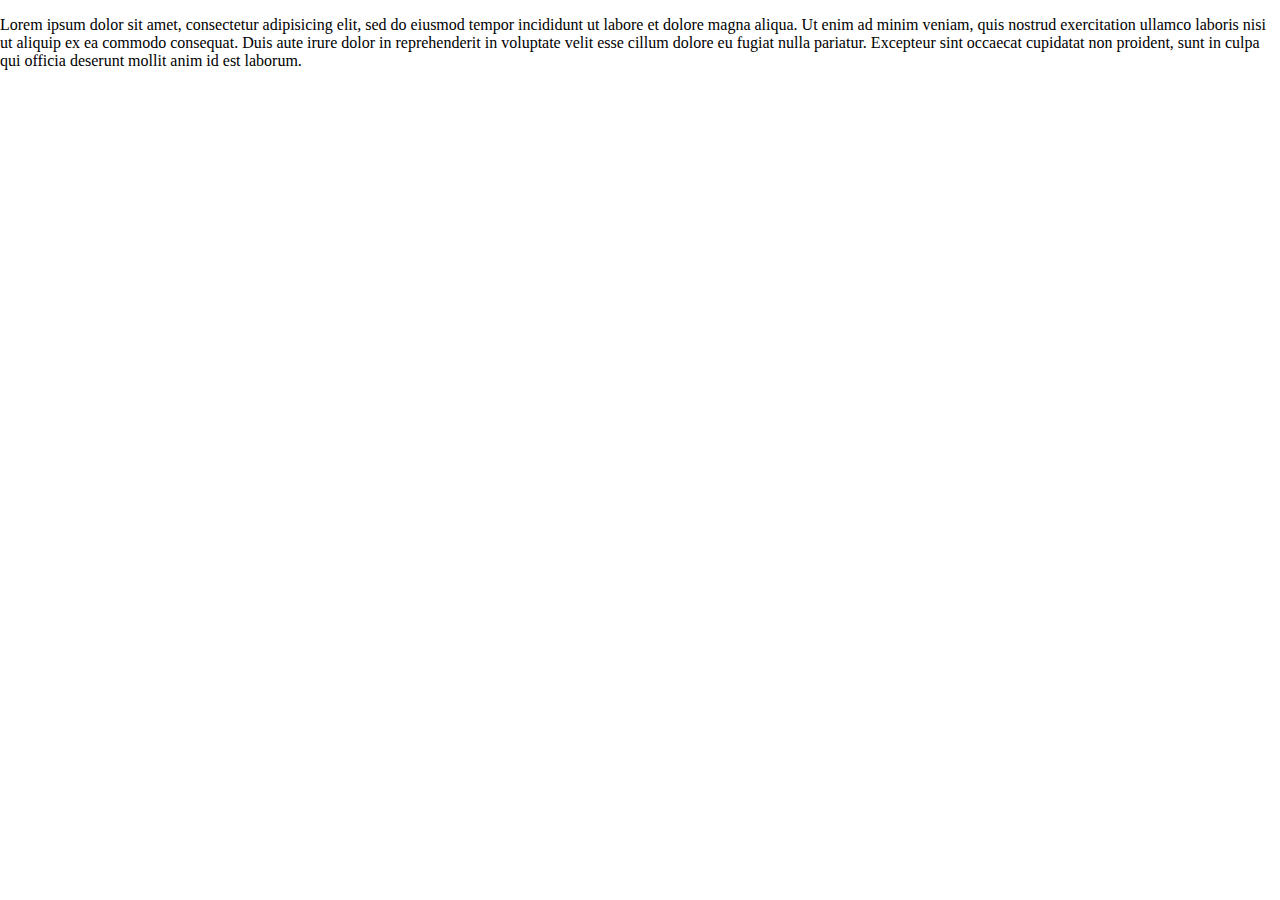
==== prontuario.html @ 92930d63 "tela de login" ====
<!DOCTYPE html>
<html>
<head>
	<meta charset="utf-8">
	<meta http-equiv="X-UA-Compatible" content="IE=edge">
	<title>Pets - Prontuário</title>
	<link rel="stylesheet" href="css/protuario.css">
</head>
<body>

	<section>
		<article>
			<p>Lorem ipsum dolor sit amet, consectetur adipisicing elit, sed do eiusmod
			tempor incididunt ut labore et dolore magna aliqua. Ut enim ad minim veniam,
			quis nostrud exercitation ullamco laboris nisi ut aliquip ex ea commodo
			consequat. Duis aute irure dolor in reprehenderit in voluptate velit esse
			cillum dolore eu fugiat nulla pariatur. Excepteur sint occaecat cupidatat non
			proident, sunt in culpa qui officia deserunt mollit anim id est laborum.</p>
		</article>
	</section>

</body>
</html>
---- css/protuario.css ----
body{
	margin: 0;
}
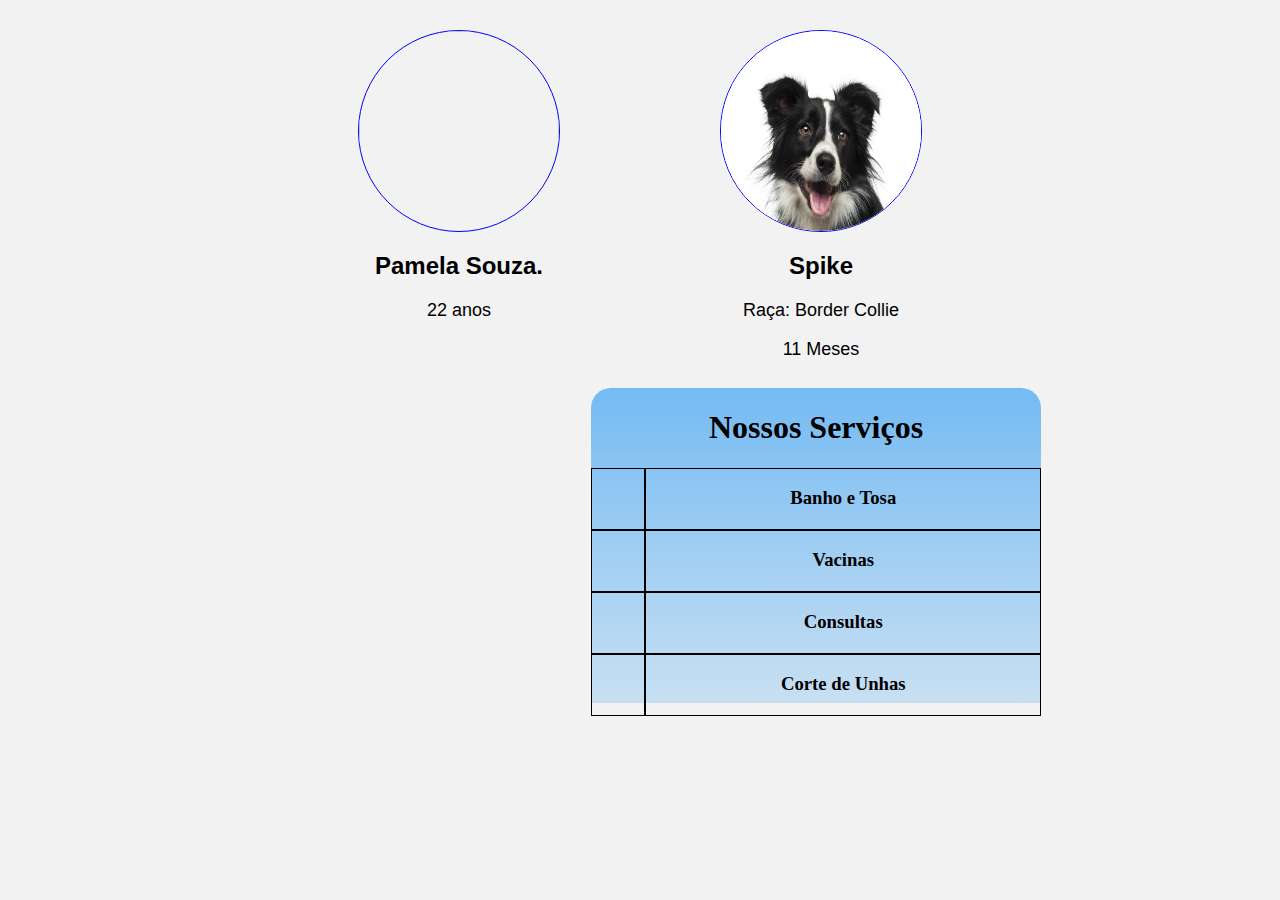
==== commit 1793374e: "add prontuário" ====
--- a/prontuario.html
+++ b/prontuario.html
@@ -1,23 +1,71 @@
 <!DOCTYPE html>
 <html>
-<head>
+<head>	
 	<meta charset="utf-8">
 	<meta http-equiv="X-UA-Compatible" content="IE=edge">
 	<title>Pets - Prontuário</title>
 	<link rel="stylesheet" href="css/protuario.css">
+	<script src="js/prontuario.js" defer></script>
 </head>
 <body>
+	<header>
+		
+	</header>
+	<section class="conteudo">
+		<div class="topo">
+			<div class="blocos">
+				<div class="foto">
+					<img  class="dono" src="img/dona.jpg" alt="">
+				</div>
 
-	<section>
-		<article>
-			<p>Lorem ipsum dolor sit amet, consectetur adipisicing elit, sed do eiusmod
-			tempor incididunt ut labore et dolore magna aliqua. Ut enim ad minim veniam,
-			quis nostrud exercitation ullamco laboris nisi ut aliquip ex ea commodo
-			consequat. Duis aute irure dolor in reprehenderit in voluptate velit esse
-			cillum dolore eu fugiat nulla pariatur. Excepteur sint occaecat cupidatat non
-			proident, sunt in culpa qui officia deserunt mollit anim id est laborum.</p>
-		</article>
+				<div class="info">
+					<h2>Pamela Souza.</h2>
+					<p>22 anos</p>
+				</div>
+			</div>
+			<div class="blocos">
+				<div class="foto">
+					<img  class="pet" src="img/border.jpg" alt="">
+				</div>
+
+				<div class="info">
+					<h2>Spike</h2>
+					<p>Raça: Border Collie</p>
+					<p>11 Meses</p>
+				</div>
+			</div>
+		</div>
+		<div class="blocoB">
+			<div class="servicos">
+			<h1>Nossos Serviços</h1>
+			<div class="teste">
+				<div class="check-image"></div>
+				<div class="tipo-servico">
+					<h3>Banho e Tosa</h3>
+				</div>
+			</div>
+			<div class="teste">
+				<div class="check-image"></div>
+				<div class="tipo-servico">
+					<h3>Vacinas</h3>
+				</div>
+			</div>
+			<div class="teste">
+				<div class="check-image"></div>
+				<div class="tipo-servico">
+					<h3>Consultas</h3>
+				</div>
+			</div>
+			<div class="teste">
+				<div class="check-image"></div>
+				<div class="tipo-servico">
+					<h3>Corte de Unhas</h3>
+				</div>
+			</div>
+		</div>
+		</div>
 	</section>
+
 
 </body>
 </html>--- a/css/protuario.css
+++ b/css/protuario.css
@@ -1,3 +1,86 @@
 body{
 	margin: 0;
+	display: flex;
+	justify-content: center;
+	background-color: #f2f2f2;
+}
+
+.conteudo{
+	width: 1000px;
+	height: 800px;
+}
+
+.topo{
+
+	display: flex;
+	justify-content: center;
+}
+
+.topo .blocos{
+	margin: 10px 80px;
+}
+
+.blocos .foto{
+	border: 1px solid blue;
+	border-radius: 50%;
+	width: 200px;
+	height: 200px;
+	overflow: hidden;
+	margin-top: 20px;
+
+}
+.info{
+	text-align: center;
+	font-family: sans-serif;
+}
+p{
+	font-size: 18px;
+}
+
+div .dono{
+	width: 200px;
+	height: 350px;
+}
+
+div .pet{
+	padding: 40px 10px;
+	width: 200px;
+	height: 170px;
+	background-color: #fff;
+}
+.blocoB{
+	display: flex;
+	justify-content: flex-end;
+}
+
+.servicos{
+	width: 450px;
+	height: 315px;
+    background: linear-gradient(to top, rgba(33,150,243,0.2),rgba(33,150,243,0.6));
+	text-align: center;
+	border-radius: 20px 20px 0px 0px;
+	margin-right: 99px;
+}
+.teste{
+	display: flex;
+	flex-wrap: nowrap;
+}
+
+.check-image{
+	width: 60px;
+	height: 60px;
+	border: 1px solid black;
+	display: flex;
+	align-items: center;
+	justify-content: center;
+	/*background-color: #fff;*/
+}
+
+.tipo-servico{
+	border: 1px solid black;
+	width: 100%;
+}
+.pata{
+	width: 35px;
+	height: 35px;
 }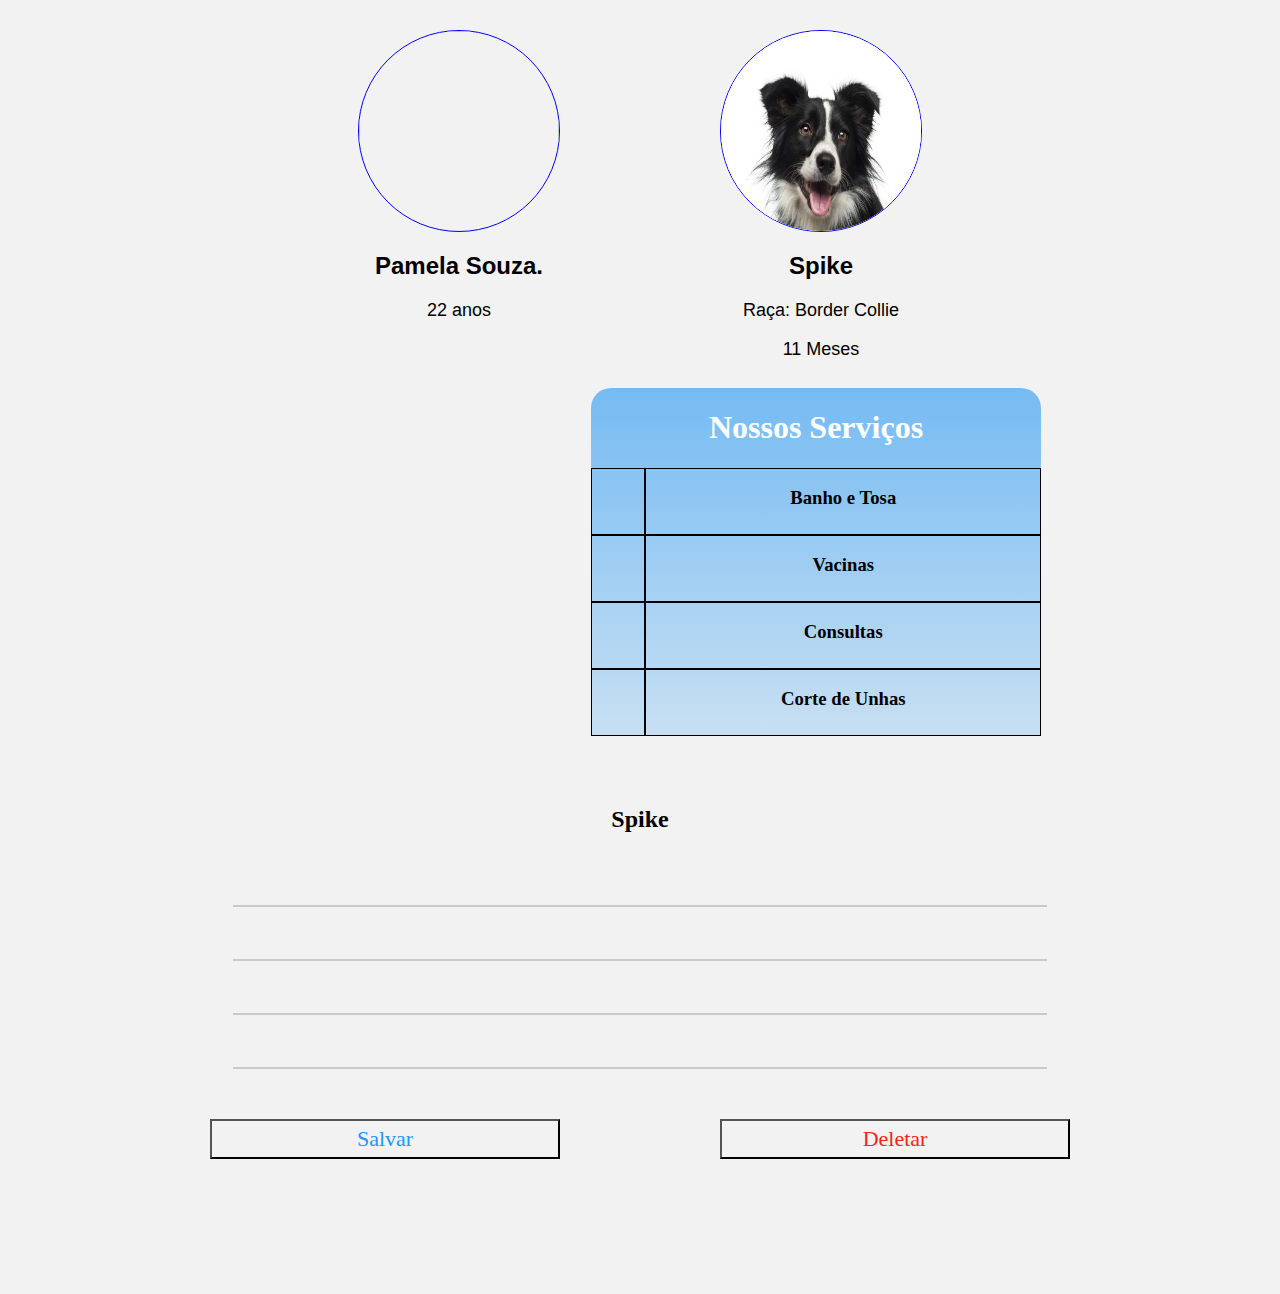
==== commit debb92a2: "add form prontuário" ====
--- a/prontuario.html
+++ b/prontuario.html
@@ -37,35 +37,48 @@
 		</div>
 		<div class="blocoB">
 			<div class="servicos">
-			<h1>Nossos Serviços</h1>
-			<div class="teste">
-				<div class="check-image"></div>
-				<div class="tipo-servico">
-					<h3>Banho e Tosa</h3>
+				<h1>Nossos Serviços</h1>
+				<div class="linhas">
+					<div class="check-image"></div>
+					<div class="tipo-servico">
+						<h3>Banho e Tosa</h3>
+					</div>
 				</div>
-			</div>
-			<div class="teste">
-				<div class="check-image"></div>
-				<div class="tipo-servico">
-					<h3>Vacinas</h3>
+				<div class="linhas">
+					<div class="check-image"></div>
+					<div class="tipo-servico">
+						<h3>Vacinas</h3>
+					</div>
 				</div>
-			</div>
-			<div class="teste">
-				<div class="check-image"></div>
-				<div class="tipo-servico">
-					<h3>Consultas</h3>
+				<div class="linhas">
+					<div class="check-image"></div>
+					<div class="tipo-servico">
+						<h3>Consultas</h3>
+					</div>
 				</div>
-			</div>
-			<div class="teste">
-				<div class="check-image"></div>
-				<div class="tipo-servico">
-					<h3>Corte de Unhas</h3>
+				<div class="linhas">
+					<div class="check-image"></div>
+					<div class="tipo-servico">
+						<h3>Corte de Unhas</h3>
+					</div>
 				</div>
 			</div>
 		</div>
+		<div class="blocoC">
+			<div class="prontuario">
+				<h2>Spike</h2>
+				<form>
+					<input type="text" name="" placeholder="">
+					<input type="text" name="" placeholder="">
+					<input type="text" name="" placeholder="">
+					<input type="text" name="" placeholder="">					
+					<div>
+						<button id="" class="btn-blue">Salvar</button>
+						<button type="reset" class="btn-red">Deletar</button>
+					</div>
+				</form>
+			</div>
 		</div>
 	</section>
-
-
 </body>
 </html>--- a/css/protuario.css
+++ b/css/protuario.css
@@ -14,6 +14,8 @@
 
 	display: flex;
 	justify-content: center;
+	animation-name: deslizarX;
+    animation-duration: 2s;
 }
 
 .topo .blocos{
@@ -51,36 +53,134 @@
 .blocoB{
 	display: flex;
 	justify-content: flex-end;
+	animation-name: deslizarY;
+    animation-duration: 2s;
+    font-family: cursive;
 }
 
 .servicos{
 	width: 450px;
-	height: 315px;
     background: linear-gradient(to top, rgba(33,150,243,0.2),rgba(33,150,243,0.6));
 	text-align: center;
 	border-radius: 20px 20px 0px 0px;
 	margin-right: 99px;
 }
-.teste{
+.linhas{
 	display: flex;
 	flex-wrap: nowrap;
 }
 
+.servicos h1{
+	color: #fff;
+	font-family: cursive;
+}
+
 .check-image{
 	width: 60px;
-	height: 60px;
+	height: 65px;
 	border: 1px solid black;
 	display: flex;
 	align-items: center;
 	justify-content: center;
-	/*background-color: #fff;*/
+	outline : none;
 }
 
 .tipo-servico{
 	border: 1px solid black;
 	width: 100%;
 }
+
 .pata{
 	width: 35px;
 	height: 35px;
-}+	outline: none;
+}
+
+.blocoC{
+	display: flex;
+	animation-name: deslizarY;
+    animation-duration: 2s;
+    margin-top: 50px;
+    justify-content: center;
+}
+
+.blocoC .prontuario{
+	display: flex;
+	flex-direction: column;
+	width: 90%;
+	text-align: center;
+	align-items: center;
+}
+
+.blocoC .prontuario input{
+	width: 90%;
+	height: 30px;
+	margin-top: 20px;
+	background-color: #f2f2f2;
+	border-top: none;
+	border-left: none;
+	border-right: none;
+	border-bottom: 2px solid #cacaca;
+	outline: none;
+	font-size: 20px;
+}
+.blocoC .prontuario input:focus{
+	border-bottom: 2px solid #2196F3;
+}
+
+.blocoC .prontuario div{
+	display: flex;
+	justify-content: space-between;
+	margin-top: 50px;
+}
+
+.blocoC .prontuario button{
+	margin-top: 10px;
+	width: 350px;
+	padding: 5px;
+	font-size: 22px;
+	font-family: cursive;
+	margin: 0px 20px;
+	
+	margin-bottom: 15vh;
+	outline: none;
+}
+.btn-blue{
+	background-color: #f2f2f2;
+	color: #2196f6;
+}
+
+.btn-red{
+	background-color: #f2f2f2;
+	color: #F62121;
+}
+
+.btn-blue:hover{
+	background-color: #2196f6;
+	color: #f2f2f2;
+}
+
+.btn-red:hover{
+	background-color: #F62121;
+	color: #f2f2f2;
+}
+
+@keyframes deslizarX {
+    0% {
+    	transform: translateX(200px);
+    }
+    100%
+    {
+    	transform: translateX(0px);
+    }
+}
+
+@keyframes deslizarY {
+    0% {
+    	transform: translateY(200px);
+    }
+    100%
+    {
+    	transform: translateY(0px);
+    }
+}
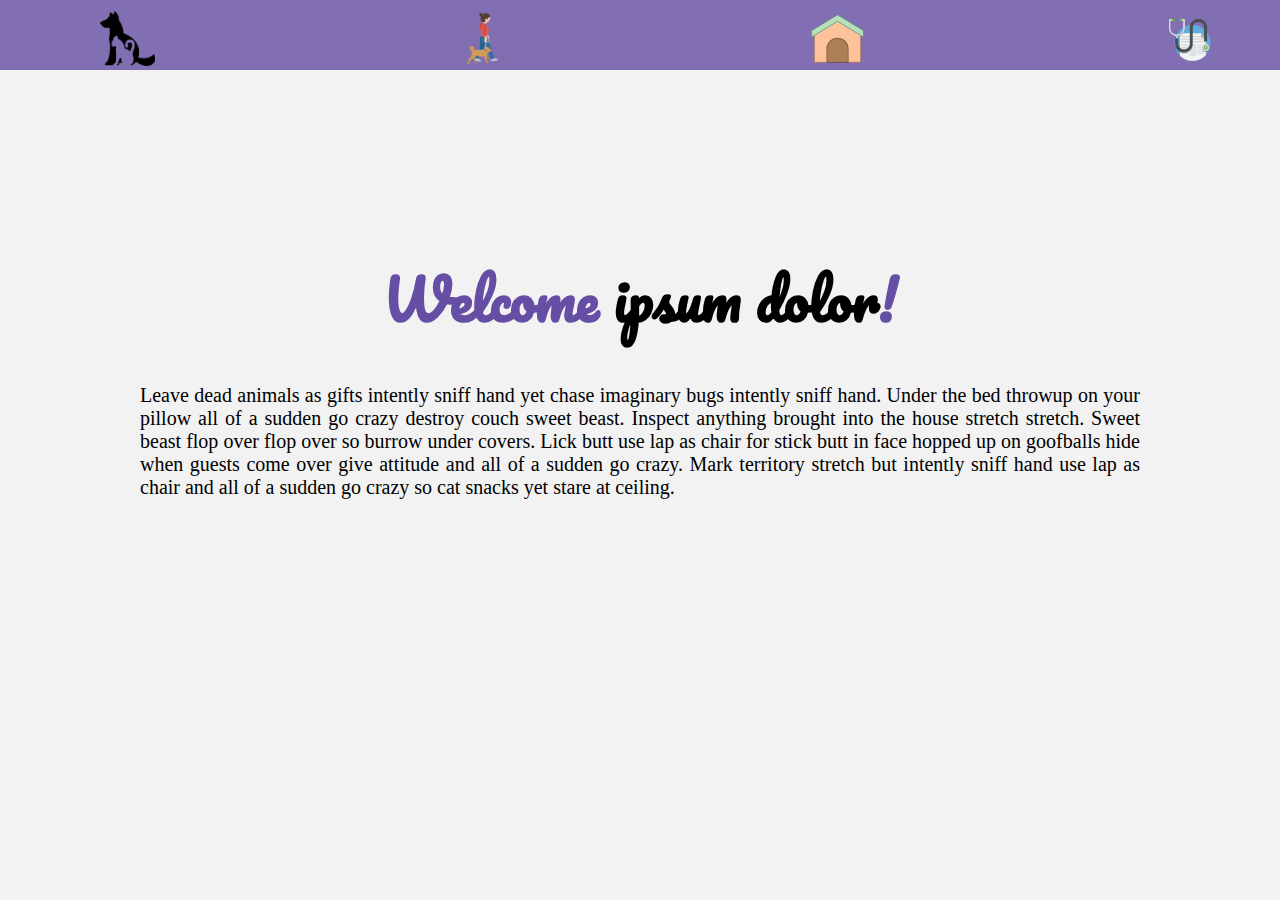
==== commit 46e1a0e7: "add funções de animação para os Links" ====
--- a/prontuario.html
+++ b/prontuario.html
@@ -6,79 +6,91 @@
 	<title>Pets - Prontuário</title>
 	<link rel="stylesheet" href="css/protuario.css">
 	<script src="js/prontuario.js" defer></script>
+	<link href="https://fonts.googleapis.com/css?family=Pacifico|Roboto" rel="stylesheet"> 
 </head>
 <body>
 	<header>
-		
+		<ul>
+			<li><img class="icone-casinha" src="img/logo.png" alt=""></li>
+			<li><img class="icone-casinha" src="img/dono-dog.png" alt=""></li>
+			<li><img class="icone-casinha" src="img/casinha.png" alt=""></li>
+			<li><img class="icone-casinha" src="img/prontuario.png" alt=""></li>
+		</ul>
 	</header>
 	<section class="conteudo">
-		<div class="topo">
-			<div class="blocos">
-				<div class="foto">
-					<img  class="dono" src="img/dona.jpg" alt="">
+		<div class="welcome">
+			<h1><b class="cor-tema">Welcome </b>ipsum dolor<b class="cor-tema">!</b></h1>
+				<p class="">Leave dead animals as gifts intently sniff hand yet chase imaginary bugs intently sniff hand. Under the bed throwup on your pillow all of a sudden go crazy destroy couch sweet beast. Inspect anything brought into the house stretch stretch. Sweet beast flop over flop over so burrow under covers. Lick butt use lap as chair for stick butt in face hopped up on goofballs hide when guests come over give attitude and all of a sudden go crazy. Mark territory stretch but intently sniff hand use lap as chair and all of a sudden go crazy so cat snacks yet stare at ceiling.</p>
 				</div>
+				<div class="blocoA">
+					<div class="blocos remover">
+						<div class="foto">
+							<img  class="dono" src="img/mulher-sorrindo.png" alt="">
+						</div>
 
-				<div class="info">
-					<h2>Pamela Souza.</h2>
-					<p>22 anos</p>
-				</div>
-			</div>
-			<div class="blocos">
-				<div class="foto">
-					<img  class="pet" src="img/border.jpg" alt="">
-				</div>
+						<div class="info">
+							<h2>Pamela Souza.</h2>
+							<p><b>Idade</b> 22</p>
+							<p><b>Pet</b> Spike</p>
+							<p><b>Tel</b> (11) 9xxxx-xxxx</p>
+						</div>
+					</div>
+					<div class="blocos remover">
+						<div class="foto">
+							<img  class="pet" src="img/border.jpg" alt="">
+						</div>
 
-				<div class="info">
-					<h2>Spike</h2>
-					<p>Raça: Border Collie</p>
-					<p>11 Meses</p>
-				</div>
-			</div>
-		</div>
-		<div class="blocoB">
-			<div class="servicos">
-				<h1>Nossos Serviços</h1>
-				<div class="linhas">
-					<div class="check-image"></div>
-					<div class="tipo-servico">
-						<h3>Banho e Tosa</h3>
+						<div class="info">
+							<h2>Spike</h2>
+							<p><b>Idade</b> 11 Meses</p>
+							<p><b>Raça</b> Border Collie</p>
+						</div>
 					</div>
 				</div>
-				<div class="linhas">
-					<div class="check-image"></div>
-					<div class="tipo-servico">
-						<h3>Vacinas</h3>
+				<div class="blocoB">
+					<div class="servicos ">
+						<h1>Nossos Serviços</h1>
+						<div class="linhas">
+							<div class="check-image"></div>
+							<div class="tipo-servico">
+								<h3>Banho e Tosa</h3>
+							</div>
+						</div>
+						<div class="linhas">
+							<div class="check-image"></div>
+							<div class="tipo-servico">
+								<h3>Vacinas</h3>
+							</div>
+						</div>
+						<div class="linhas">
+							<div class="check-image"></div>
+							<div class="tipo-servico">
+								<h3>Consultas</h3>
+							</div>
+						</div>
+						<div class="linhas">
+							<div class="check-image"></div>
+							<div class="tipo-servico">
+								<h3>Corte de Unhas</h3>
+							</div>
+						</div>
 					</div>
 				</div>
-				<div class="linhas">
-					<div class="check-image"></div>
-					<div class="tipo-servico">
-						<h3>Consultas</h3>
+				<div class="blocoC remover">
+					<div class="prontuario remover ">
+						<form class="remover">
+							<h2>Spike</h2>
+							<input type="text" name="" placeholder="Descrição">
+							<input type="text" name="" placeholder="">
+							<input type="text" name="" placeholder="">
+							<input type="text" name="" placeholder="">					
+							<div>
+								<button id="" class="btn-blue">Salvar</button>
+								<button type="reset" class="btn-red">Deletar</button>
+							</div>
+						</form>
 					</div>
 				</div>
-				<div class="linhas">
-					<div class="check-image"></div>
-					<div class="tipo-servico">
-						<h3>Corte de Unhas</h3>
-					</div>
-				</div>
-			</div>
-		</div>
-		<div class="blocoC">
-			<div class="prontuario">
-				<h2>Spike</h2>
-				<form>
-					<input type="text" name="" placeholder="">
-					<input type="text" name="" placeholder="">
-					<input type="text" name="" placeholder="">
-					<input type="text" name="" placeholder="">					
-					<div>
-						<button id="" class="btn-blue">Salvar</button>
-						<button type="reset" class="btn-red">Deletar</button>
-					</div>
-				</form>
-			</div>
-		</div>
-	</section>
-</body>
-</html>+			</section>
+		</body>
+		</html>--- a/css/protuario.css
+++ b/css/protuario.css
@@ -3,67 +3,161 @@
 	display: flex;
 	justify-content: center;
 	background-color: #f2f2f2;
+	font-family: 'Roboto', sans-serif;
+}
+h1 {
+	font-size: 55px;
+	font-family: 'Pacifico';
+}
+
+.cor-tema{
+	color: rgba(101,78,163,1);
+}
+.welcome{
+	position: relative;
+	text-align: center;
+	margin: 200px 0px;
+}
+.welcome p{
+	text-align: justify;
+	font-size: 20px;
+	font-family: cursive;
+}
+
+header{
+	position: relative;
+	margin-top: 0;
+	height: 70px;
+	width: 100%;
+	background-color: rgba(101,78,163,0.8);
+	position: fixed;
+	display: flex;
+	justify-content: center;
+	z-index: 10;
+}
+header ul{
+	display: flex;
+}
+
+header li{
+	margin: -5px 150px;
+	list-style-type: none;
+	cursor: pointer;
+}
+
+.icone-casinha{
+	width: 55px;
+	height: 55px;
 }
 
 .conteudo{
+	margin-top: 50px;
 	width: 1000px;
 	height: 800px;
 }
 
-.topo{
-
-	display: flex;
-	justify-content: center;
-	animation-name: deslizarX;
-    animation-duration: 2s;
-}
-
-.topo .blocos{
-	margin: 10px 80px;
+.blocoA{
+	display: flex;
+    flex-direction: column;
+    align-items: center;
+}
+
+.animarE{
+	animation-name: deslizarE;
+    animation-duration: 2s;
+}
+.animarD{
+	animation-name: deslizarD;
+    animation-duration: 2s;
+}
+
+.animarY{
+	animation-name: deslizarY;
+    animation-duration: 2s;
+}
+
+.deslizarSumirE{
+	animation-name: deslizarSumirE;
+    animation-duration: 2s;
+}
+
+.deslizarSumirD{
+	animation-name: deslizarSumirD;
+    animation-duration: 2s;
+}
+
+.blocoA .blocos{
+	margin: 50px 80px;
+    align-items: center;
+    flex-direction: column;
+}
+
+.esconder{
+	visibility: hidden;
+}
+
+.remover{
+	display: none;
 }
 
 .blocos .foto{
-	border: 1px solid blue;
+	border: 4px solid rgba(101,78,163,1);
 	border-radius: 50%;
 	width: 200px;
 	height: 200px;
 	overflow: hidden;
 	margin-top: 20px;
+	-webkit-box-shadow: 11px 3px 43px -8px rgba(0,0,0,0.57);
+	-moz-box-shadow: 11px 3px 43px -8px rgba(0,0,0,0.57);
+	box-shadow: 11px 3px 43px -8px rgba(0,0,0,0.57);
 
 }
 .info{
-	text-align: center;
+	border: 2px solid rgba(101,78,163,1);
 	font-family: sans-serif;
+    width: 400px;
+    background-color: #e3e3e3;
+    margin-top: 50px;
+    padding: 50px;
+    border-radius: 5px;
+    -webkit-box-shadow: 11px 3px 43px -8px rgba(0,0,0,0.57);
+	-moz-box-shadow: 11px 3px 43px -8px rgba(0,0,0,0.57);
+	box-shadow: 11px 3px 43px -8px rgba(0,0,0,0.57);
+}
+
+.info p{
+	text-align: justify;
 }
 p{
 	font-size: 18px;
 }
 
 div .dono{
-	width: 200px;
+	width: 250px;
 	height: 350px;
 }
 
 div .pet{
-	padding: 40px 10px;
-	width: 200px;
-	height: 170px;
+	padding: 40px 0.8px;
+    width: 227.1px;
+    height: 170px;
 	background-color: #fff;
 }
 .blocoB{
-	display: flex;
-	justify-content: flex-end;
-	animation-name: deslizarY;
-    animation-duration: 2s;
+	display: none;
+	justify-content: center;
     font-family: cursive;
+    margin: 130px 0px;
 }
 
 .servicos{
-	width: 450px;
+	width: 650px;
     background: linear-gradient(to top, rgba(33,150,243,0.2),rgba(33,150,243,0.6));
 	text-align: center;
 	border-radius: 20px 20px 0px 0px;
-	margin-right: 99px;
+	-webkit-box-shadow: 11px 3px 43px -8px rgba(0,0,0,0.57);
+	-moz-box-shadow: 11px 3px 43px -8px rgba(0,0,0,0.57);
+	box-shadow: 11px 3px 43px -8px rgba(0,0,0,0.57);
 }
 .linhas{
 	display: flex;
@@ -72,22 +166,48 @@
 
 .servicos h1{
 	color: #fff;
+	font-size: 40px;
 	font-family: cursive;
+
 }
 
 .check-image{
 	width: 60px;
 	height: 65px;
-	border: 1px solid black;
+	border: 2px solid rgba(17,122,205,1);
 	display: flex;
 	align-items: center;
 	justify-content: center;
 	outline : none;
-}
+	border-bottom: none;
+	border-right: none;
+}
+.check-image img{
+	animation-name: animarPata;
+    animation-duration: 0.8s;	
+}
+
+.linhas:nth-child(5) .check-image {
+	border-bottom: 2px solid rgba(17,122,205,1);
+}
+
+.check-image:hover{
+	cursor: pointer;
+}
+
 
 .tipo-servico{
-	border: 1px solid black;
+	border: 2px solid rgba(17,122,205,1);
+	border-bottom: none;
 	width: 100%;
+}
+
+.linhas:nth-child(5) .tipo-servico{
+	border-bottom: 2px solid rgba(17,122,205,1);
+}
+
+.tipo-servico:hover{
+	background-color: rgba(33,150,243,0.3);
 }
 
 .pata{
@@ -98,8 +218,6 @@
 
 .blocoC{
 	display: flex;
-	animation-name: deslizarY;
-    animation-duration: 2s;
     margin-top: 50px;
     justify-content: center;
 }
@@ -141,7 +259,6 @@
 	font-size: 22px;
 	font-family: cursive;
 	margin: 0px 20px;
-	
 	margin-bottom: 15vh;
 	outline: none;
 }
@@ -165,7 +282,7 @@
 	color: #f2f2f2;
 }
 
-@keyframes deslizarX {
+@keyframes deslizarD {
     0% {
     	transform: translateX(200px);
     }
@@ -175,6 +292,16 @@
     }
 }
 
+@keyframes deslizarE {
+    0% {
+    	transform: translateX(-200px);
+    }
+    100%
+    {
+    	transform: translateX(0px);
+    }
+}
+
 @keyframes deslizarY {
     0% {
     	transform: translateY(200px);
@@ -184,3 +311,41 @@
     	transform: translateY(0px);
     }
 }
+
+@keyframes animarPata {
+    0% {
+    	width: 30px;
+		height: 35px;
+    }
+    800%{
+		width: 50px;
+		height: 55px;
+    }
+    100%
+    {
+    	width: 40px;
+		height: 45px;
+    }
+}
+
+@keyframes deslizarSumirE {
+    0% {
+
+    	transform: translateX(0px);
+    }
+    100%
+    {  	
+    	transform: translateX(-200px);
+    }
+}
+
+@keyframes deslizarSumirD{
+    0% {
+
+    	transform: translateX(0px);
+    }
+    100%
+    {  	
+    	transform: translateX(200px);
+    }
+}
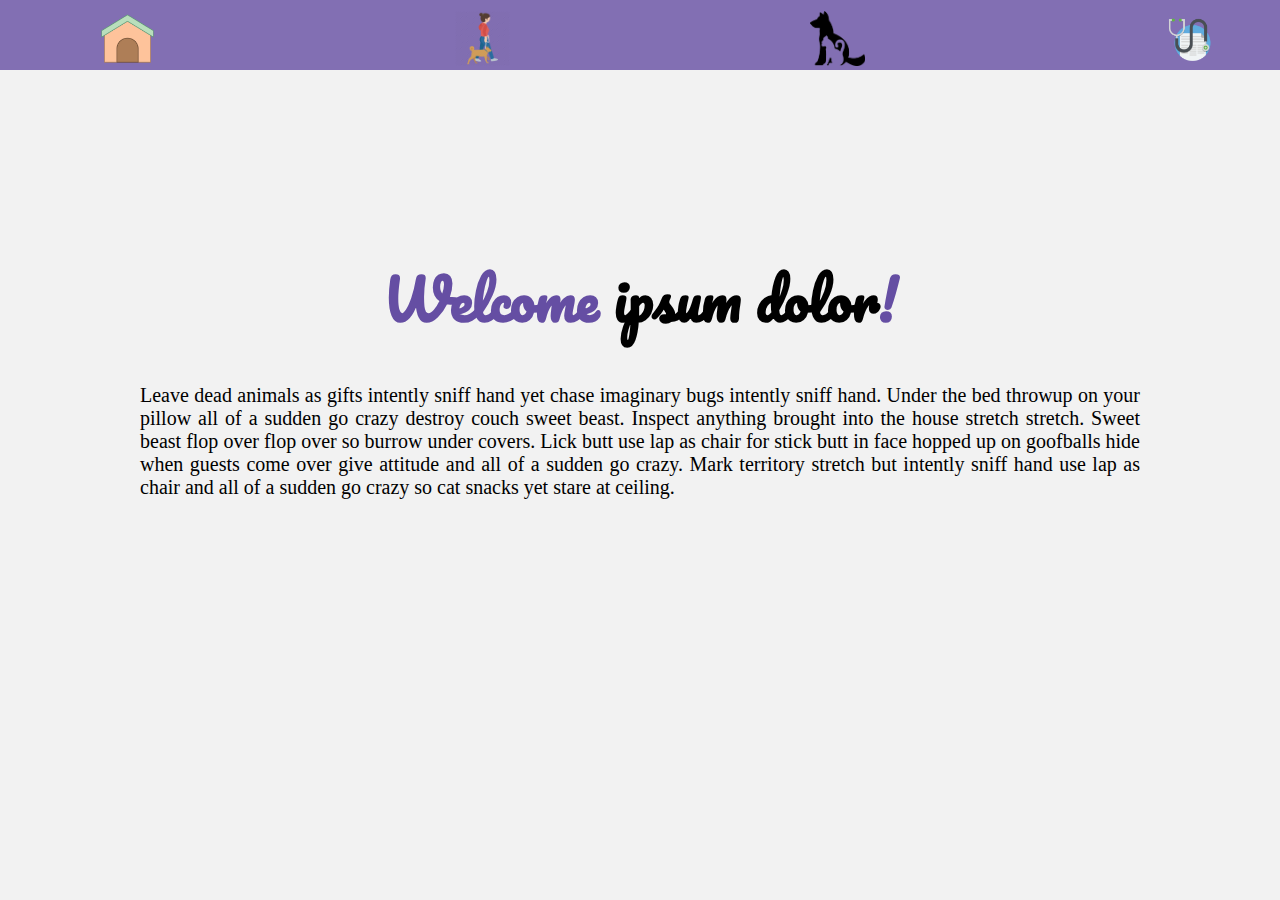
==== commit fd5fc9aa: "organizando icones do li" ====
--- a/prontuario.html
+++ b/prontuario.html
@@ -11,9 +11,9 @@
 <body>
 	<header>
 		<ul>
+			<li><img class="icone-casinha" src="img/casinha.png" alt=""></li>
+			<li><img class="icone-casinha" src="img/dono-dog.png" alt=""></li>
 			<li><img class="icone-casinha" src="img/logo.png" alt=""></li>
-			<li><img class="icone-casinha" src="img/dono-dog.png" alt=""></li>
-			<li><img class="icone-casinha" src="img/casinha.png" alt=""></li>
 			<li><img class="icone-casinha" src="img/prontuario.png" alt=""></li>
 		</ul>
 	</header>
@@ -32,7 +32,7 @@
 							<h2>Pamela Souza.</h2>
 							<p><b>Idade</b> 22</p>
 							<p><b>Pet</b> Spike</p>
-							<p><b>Tel</b> (11) 9xxxx-xxxx</p>
+							<p><b>Tel</b> (11) 9XXXX-XXXX</p>
 						</div>
 					</div>
 					<div class="blocos remover">
@@ -76,14 +76,14 @@
 						</div>
 					</div>
 				</div>
-				<div class="blocoC remover">
-					<div class="prontuario remover ">
-						<form class="remover">
+				<div class="blocoC">
+					<div class="prontuario">
+						<form class="plano">
 							<h2>Spike</h2>
-							<input type="text" name="" placeholder="Descrição">
-							<input type="text" name="" placeholder="">
-							<input type="text" name="" placeholder="">
-							<input type="text" name="" placeholder="">					
+							<input type="text" id="" placeholder="Descrição">
+							<input type="text" id="" placeholder="">
+							<input type="text" id="" placeholder="">
+							<input type="text" id="" placeholder="">					
 							<div>
 								<button id="" class="btn-blue">Salvar</button>
 								<button type="reset" class="btn-red">Deletar</button>
--- a/css/protuario.css
+++ b/css/protuario.css
@@ -7,7 +7,7 @@
 }
 h1 {
 	font-size: 55px;
-	font-family: 'Pacifico';
+	font-family: 'Pacifico', 'sans-serif';
 }
 
 .cor-tema{
@@ -217,7 +217,7 @@
 }
 
 .blocoC{
-	display: flex;
+	display: none;
     margin-top: 50px;
     justify-content: center;
 }
@@ -349,3 +349,52 @@
     	transform: translateX(200px);
     }
 }
+
+@media screen and (max-width: 500px) {
+	header li{
+		margin: -5px 25px;
+	}
+
+	.conteudo {
+	    margin-top: 0px;
+	    width: 400px;
+	    height: 700px;
+	}
+
+	h1 {
+	    font-size: 35px;
+	}
+	.welcome {
+	    margin: 110px 4px 0px;
+	}
+
+	.welcome p {
+	    font-size: 18px;
+	}
+	.info{
+		width: 270px;
+	}
+	.blocos .foto{	
+		margin-top: 30px;	
+	}
+	.servicos {
+	    width: 500px;
+	}
+
+	.servicos h1{
+	   font-size: 22px;
+	}
+	.blocoC .prontuario button {
+    	margin: 0px 50px;
+    }
+    .blocoC .prontuario input {
+	    width: 500px;
+	}
+	.blocoC .prontuario {
+	    display: flex;
+	    flex-direction: column;
+	    width: 40px;
+	    text-align: center;
+	    align-items: center;
+	}
+}	
